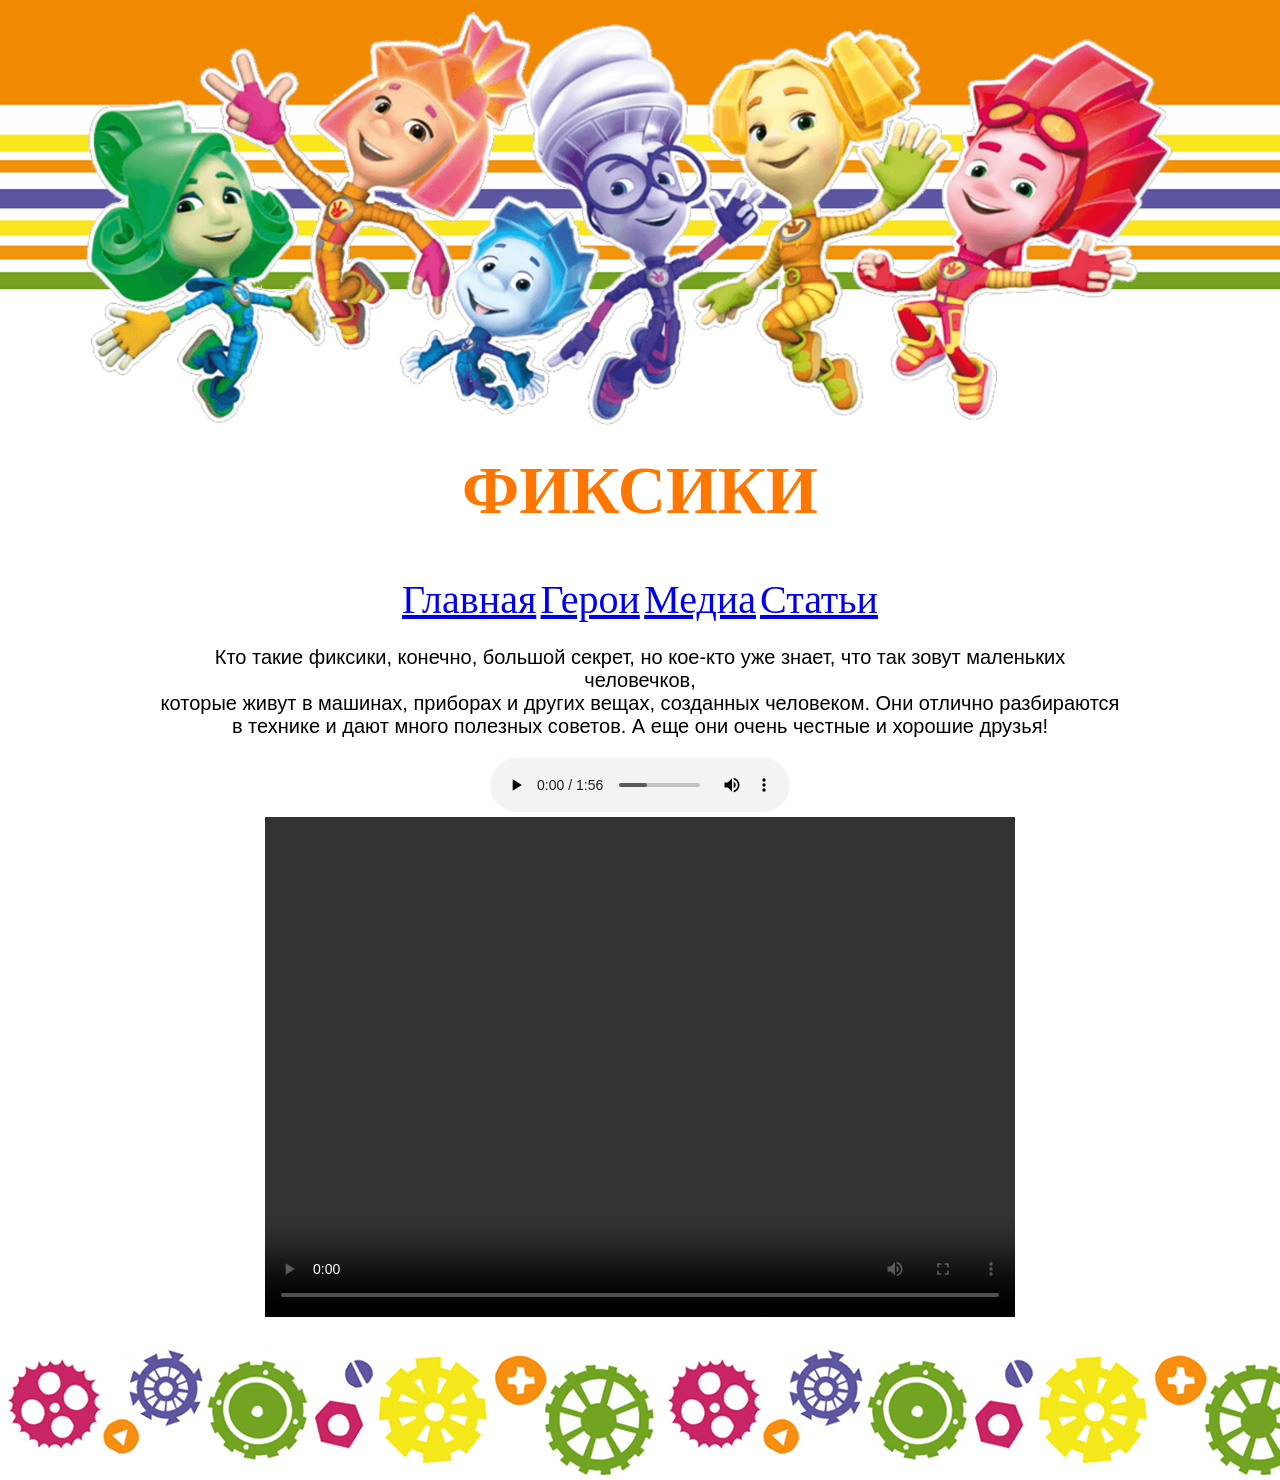
==== index.html @ 9937bc0a "website" ====
<!DOCTYPE html>
<html lang="ru">
	<head>
		<meta charset="utf-8">
		<title>Фиксики-главная</title>
		<link rel="stylesheet" href="pages/style.css">
		<meta name="viewport" content="width=device-width, initial-scale=1">
	</head>
	<body>
		<h1>ФИКСИКИ</h1>
		<table width="50%" align="center">
			<tr>
				<td width="25%" align="center"><a href="index.html">Главная</a></td>
				<td width="25%" align="center"><a href="pages/heroes.html">Герои</a></td>
				<td width="25%" align="center"><a href="pages/media.html">Медиа</a></td>
				<td width="25%" align="center"><a href="pages/articles.html">Статьи</a></td>
			</tr>
		</table>
		<div align="center" class="main">
			<p>Кто такие фиксики, конечно, большой секрет, но кое-кто уже знает, что так зовут маленьких человечков,<br>
			которые живут в машинах, приборах и других вещах, созданных человеком. Они отлично разбираются<br> 
			в технике и дают много полезных советов. А еще они очень честные и хорошие друзья!</p>
			<audio controls>
				<source src="../media/pomogator.mp3">
			</audio><br>
			<video width="750" height="500" controls>
				<source src="../media/fixikiinternet.mp4">
			</video>
		</div>
	</body>
</html>
---- pages/style.css ----
body {
	color: #000000;
	font-family: Arial; /* Семейство шрифтов */
	font-size: 15pt; /* Размер основного шрифта в пунктах  */
	background:url(../bg/bgone.jpg) no-repeat center top, url(../bg/bgfour.jpg) repeat-x left bottom;
	padding-top: 400px;
	padding-bottom: 150px;
	padding-left: 150px;
	padding-right: 150px;
}
h1 {
	color: rgb(255, 118, 0); /* Цвет заголовка */
	font-size: 50pt; /* Размер шрифта в пунктах */
	font-family: "Palatino Linotype"; /* Семейство шрифтов */
	text-align: center;
}
a {
	color: #06f
	text-decoration: none
	border-bottom: 2px dotted #06f
}
a:hover {
	color: #f00
	border-bottom: 2px  dotted #f00
}
table {
	font-family: Gabriola;
	font-size: 30pt;
	color: #000000;
}
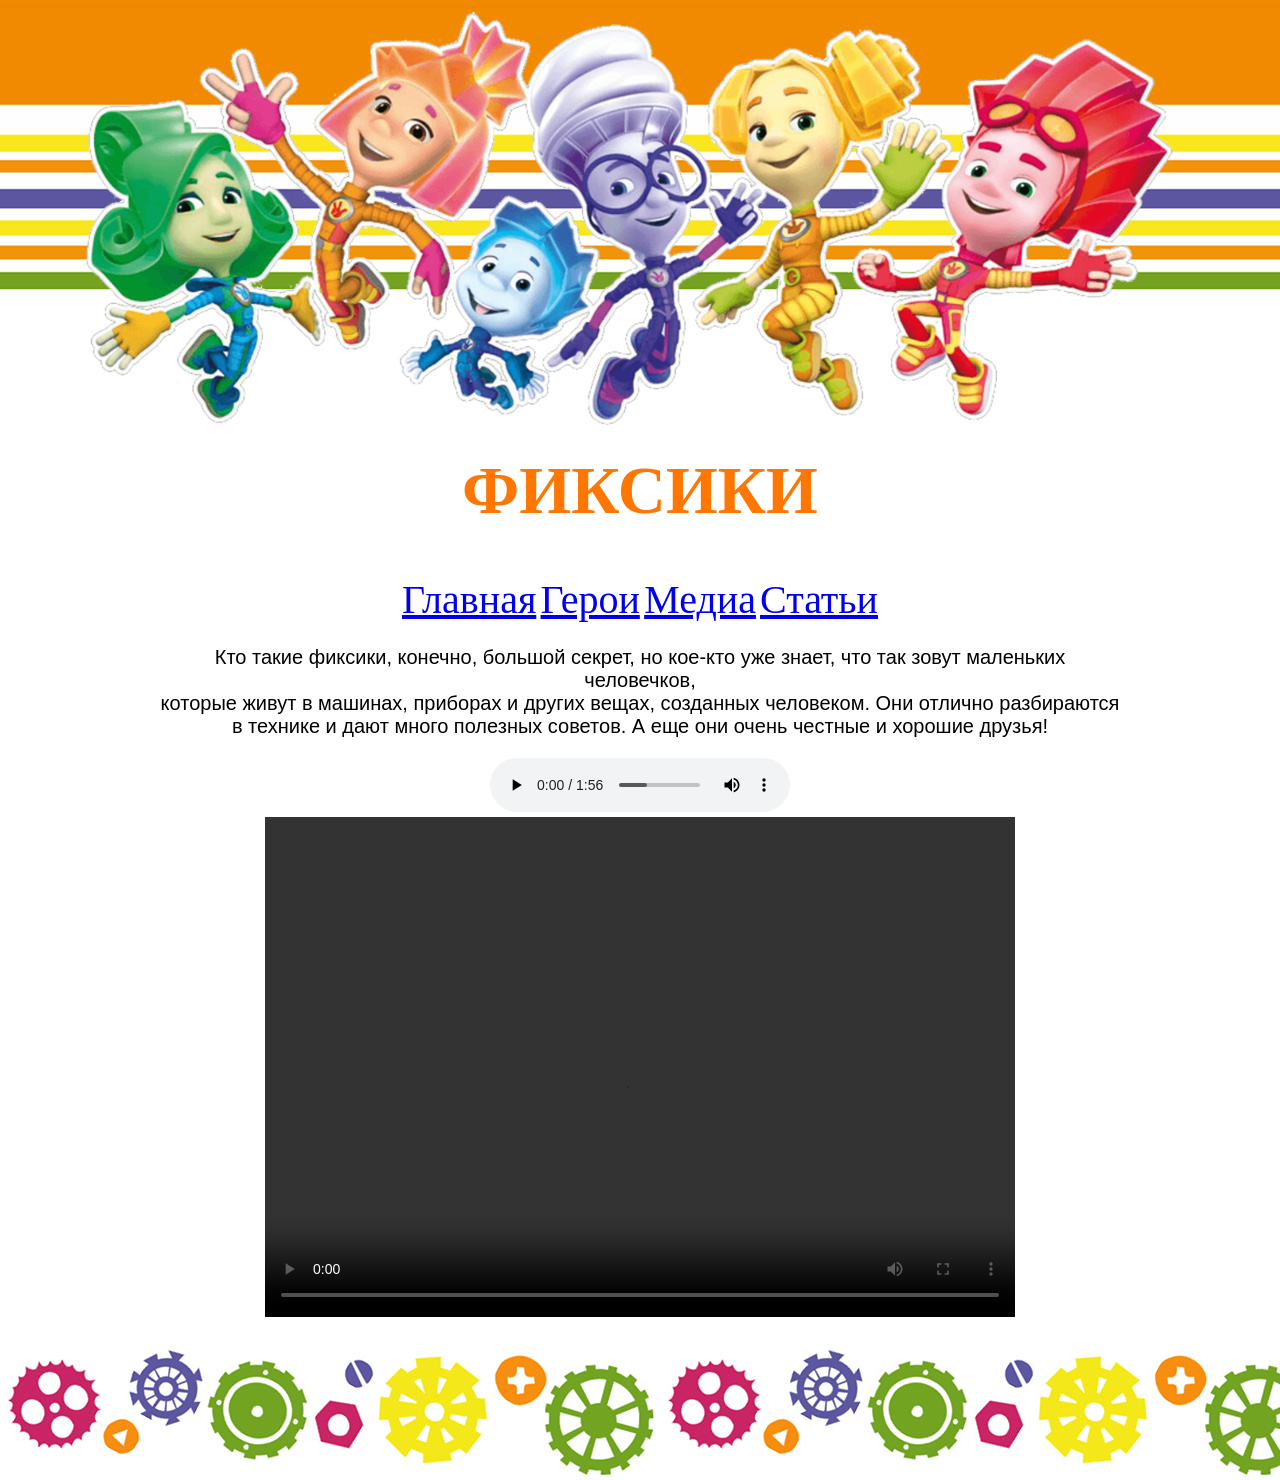
==== commit f10bb01c: "website" ====
--- a/index.html
+++ b/index.html
@@ -21,10 +21,10 @@
 			которые живут в машинах, приборах и других вещах, созданных человеком. Они отлично разбираются<br> 
 			в технике и дают много полезных советов. А еще они очень честные и хорошие друзья!</p>
 			<audio controls>
-				<source src="../media/pomogator.mp3">
+				<source src="media/pomogator.mp3">
 			</audio><br>
 			<video width="750" height="500" controls>
-				<source src="../media/fixikiinternet.mp4">
+				<source src="media/fixikiinternet.mp4">
 			</video>
 		</div>
 	</body>
